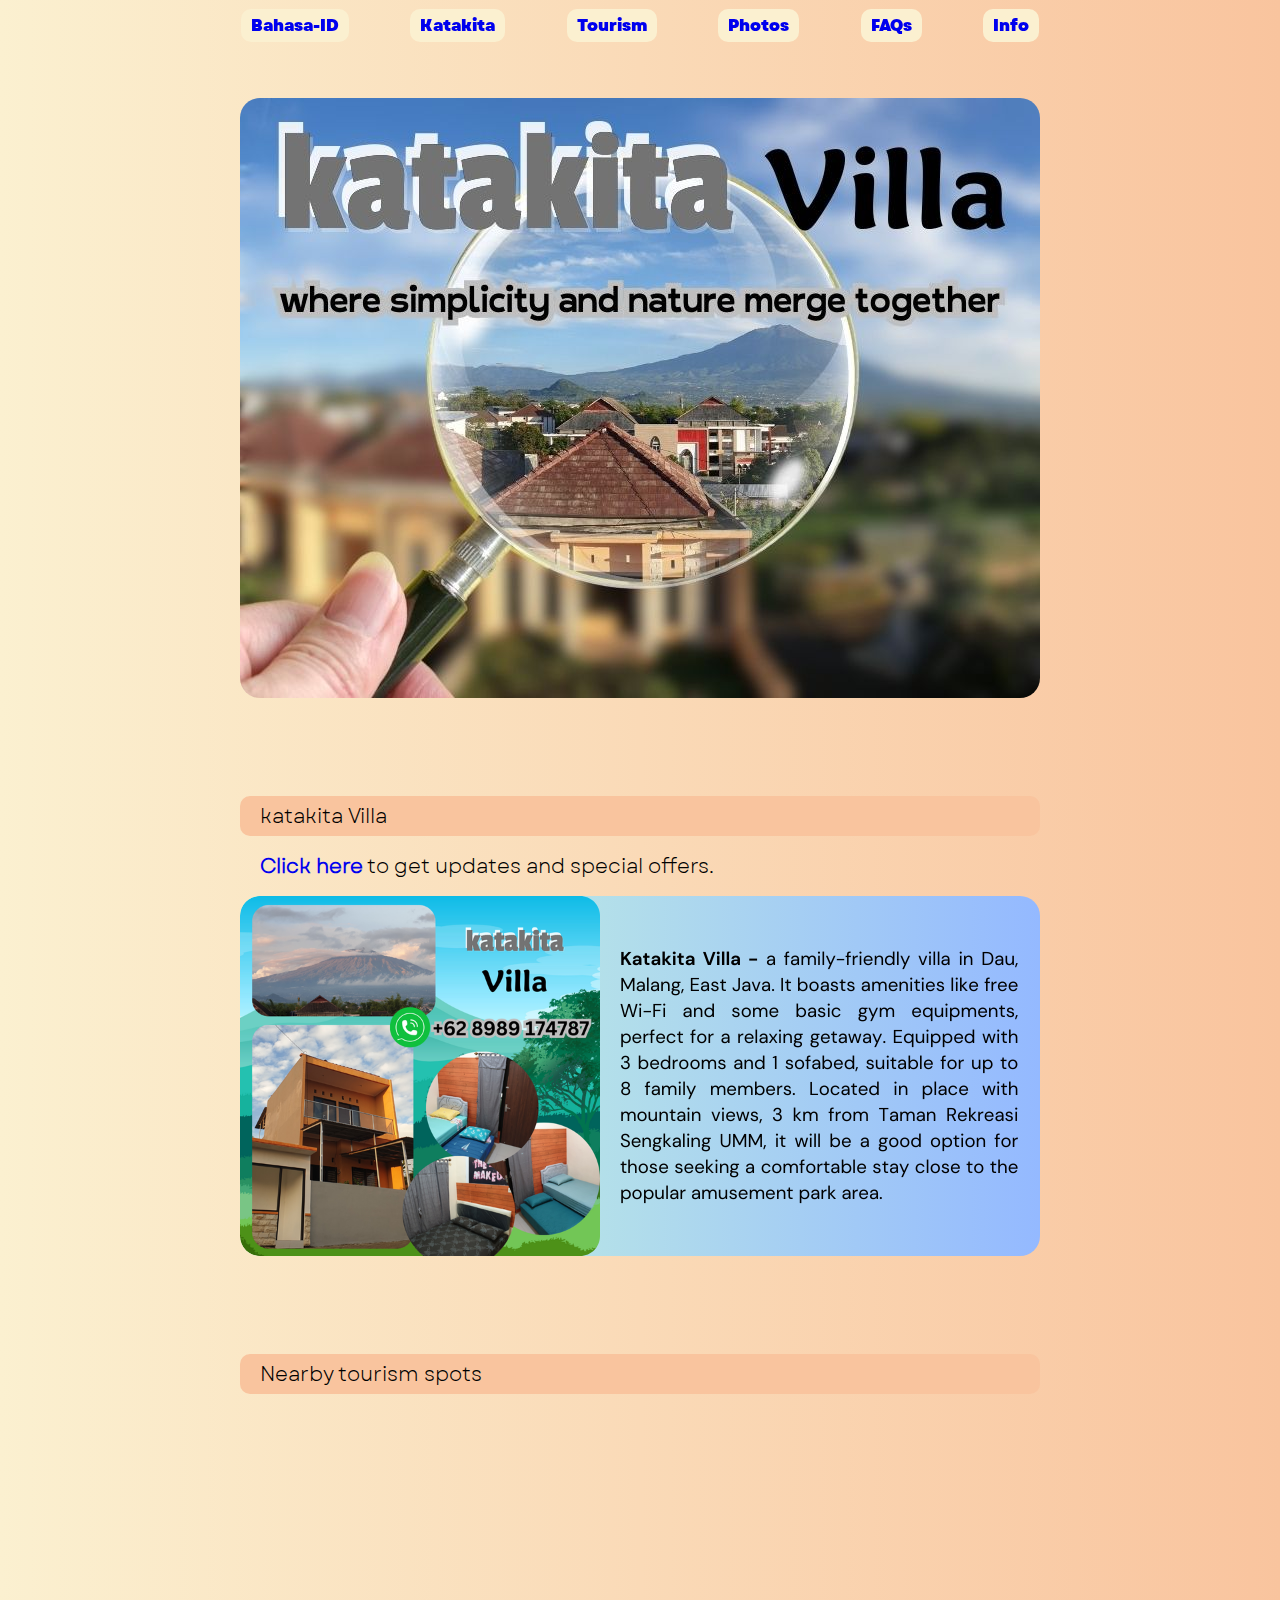
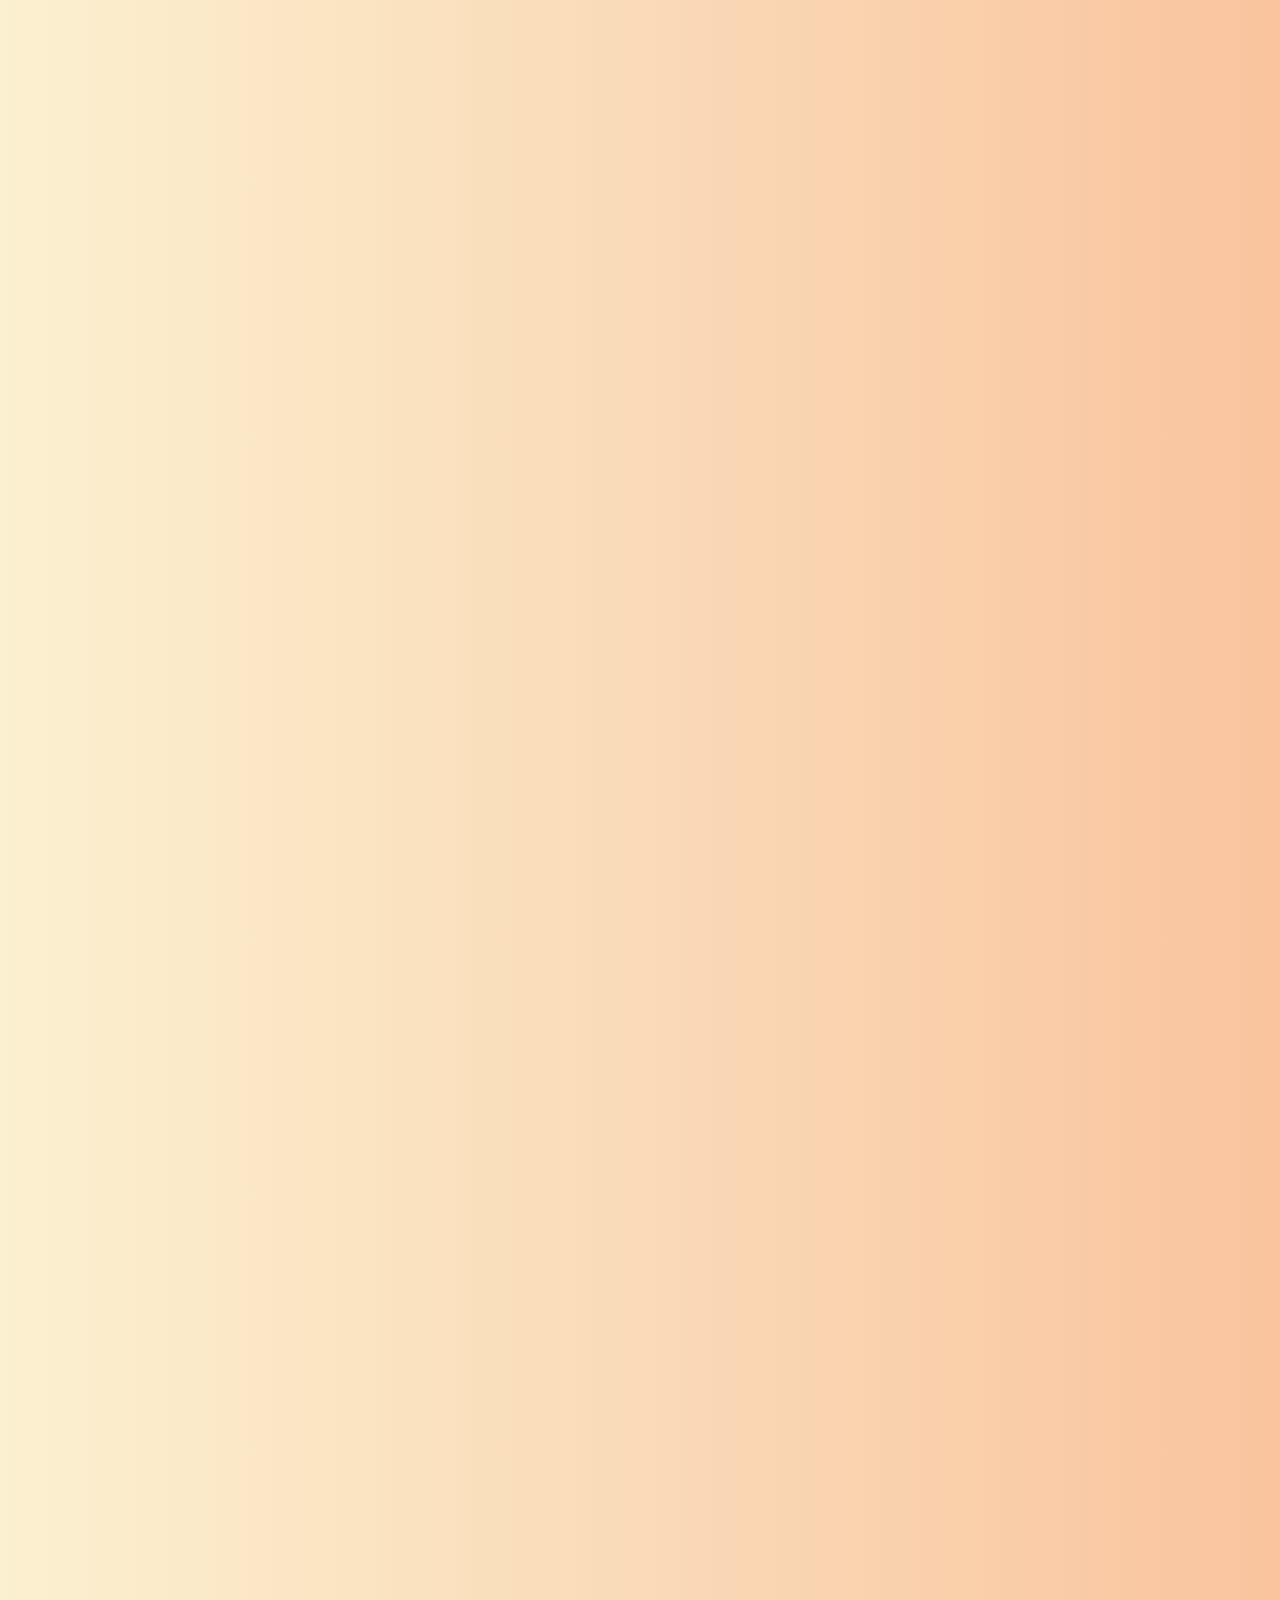
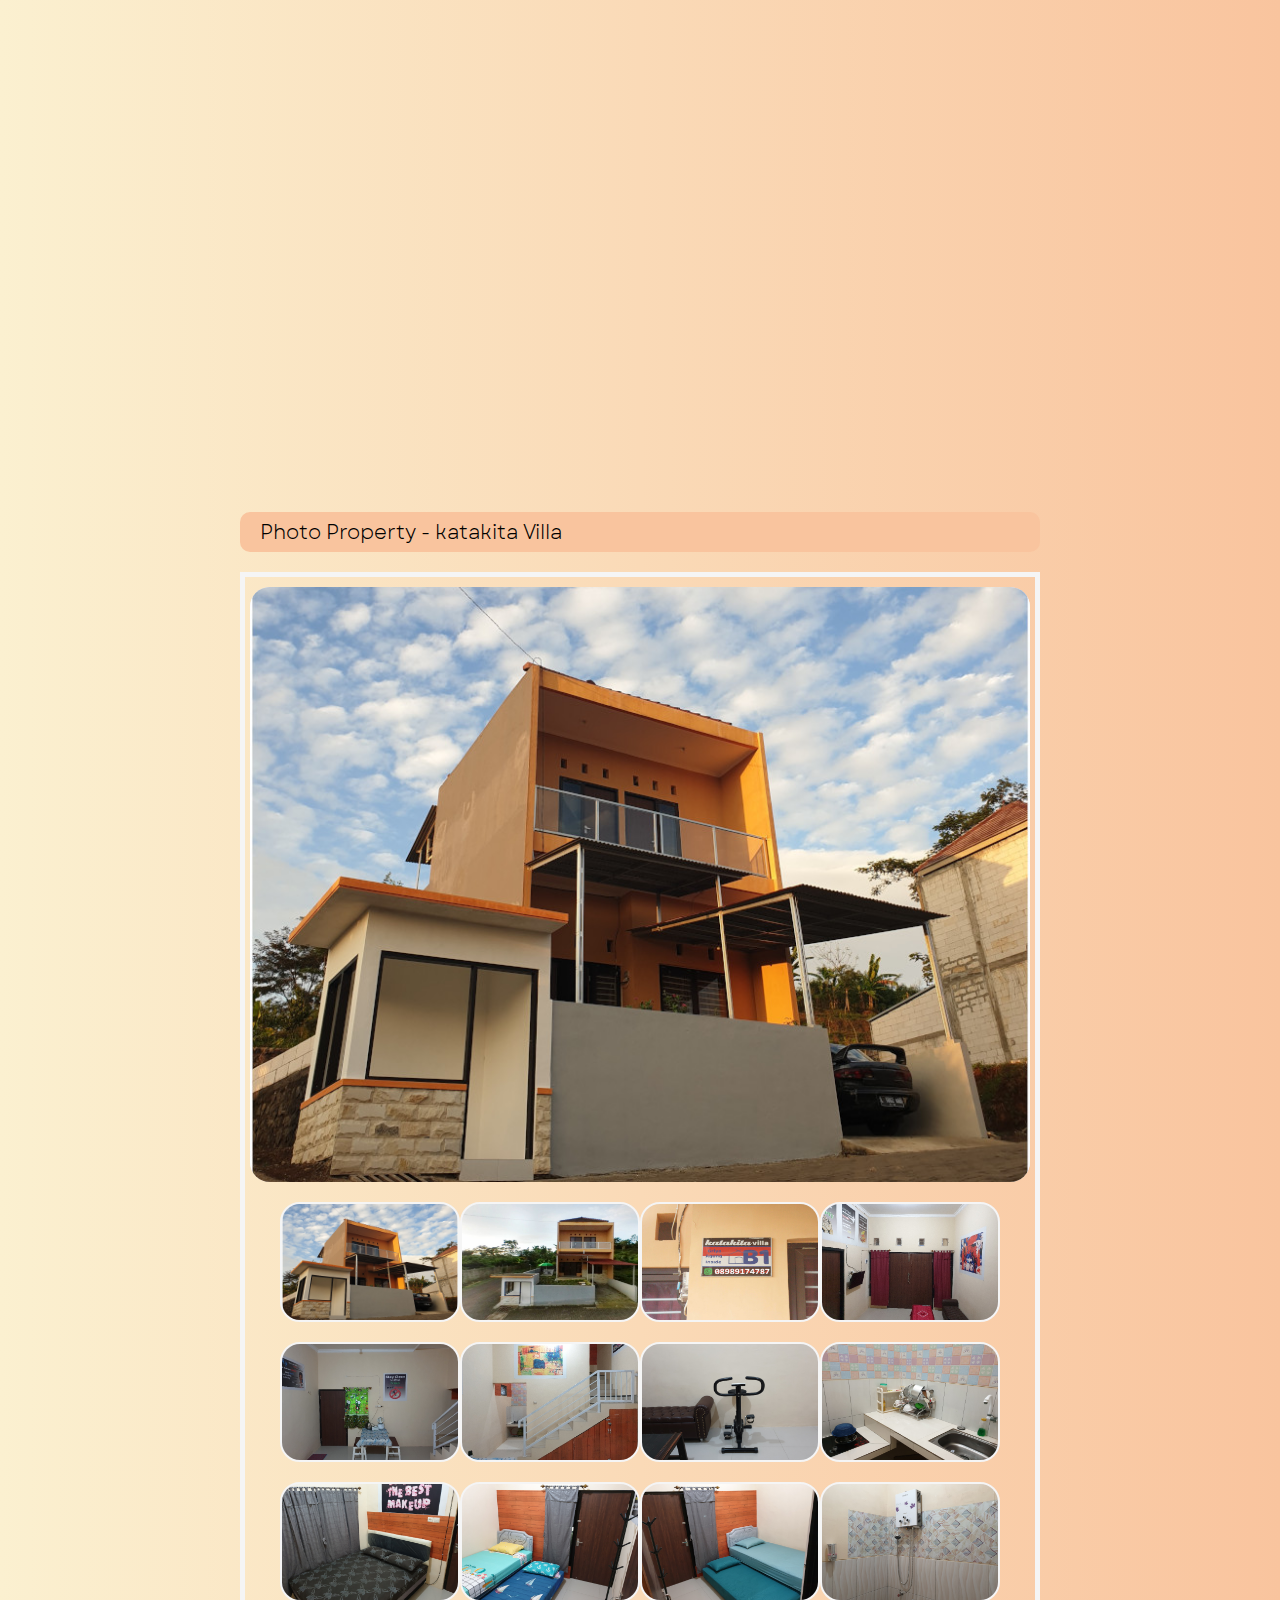
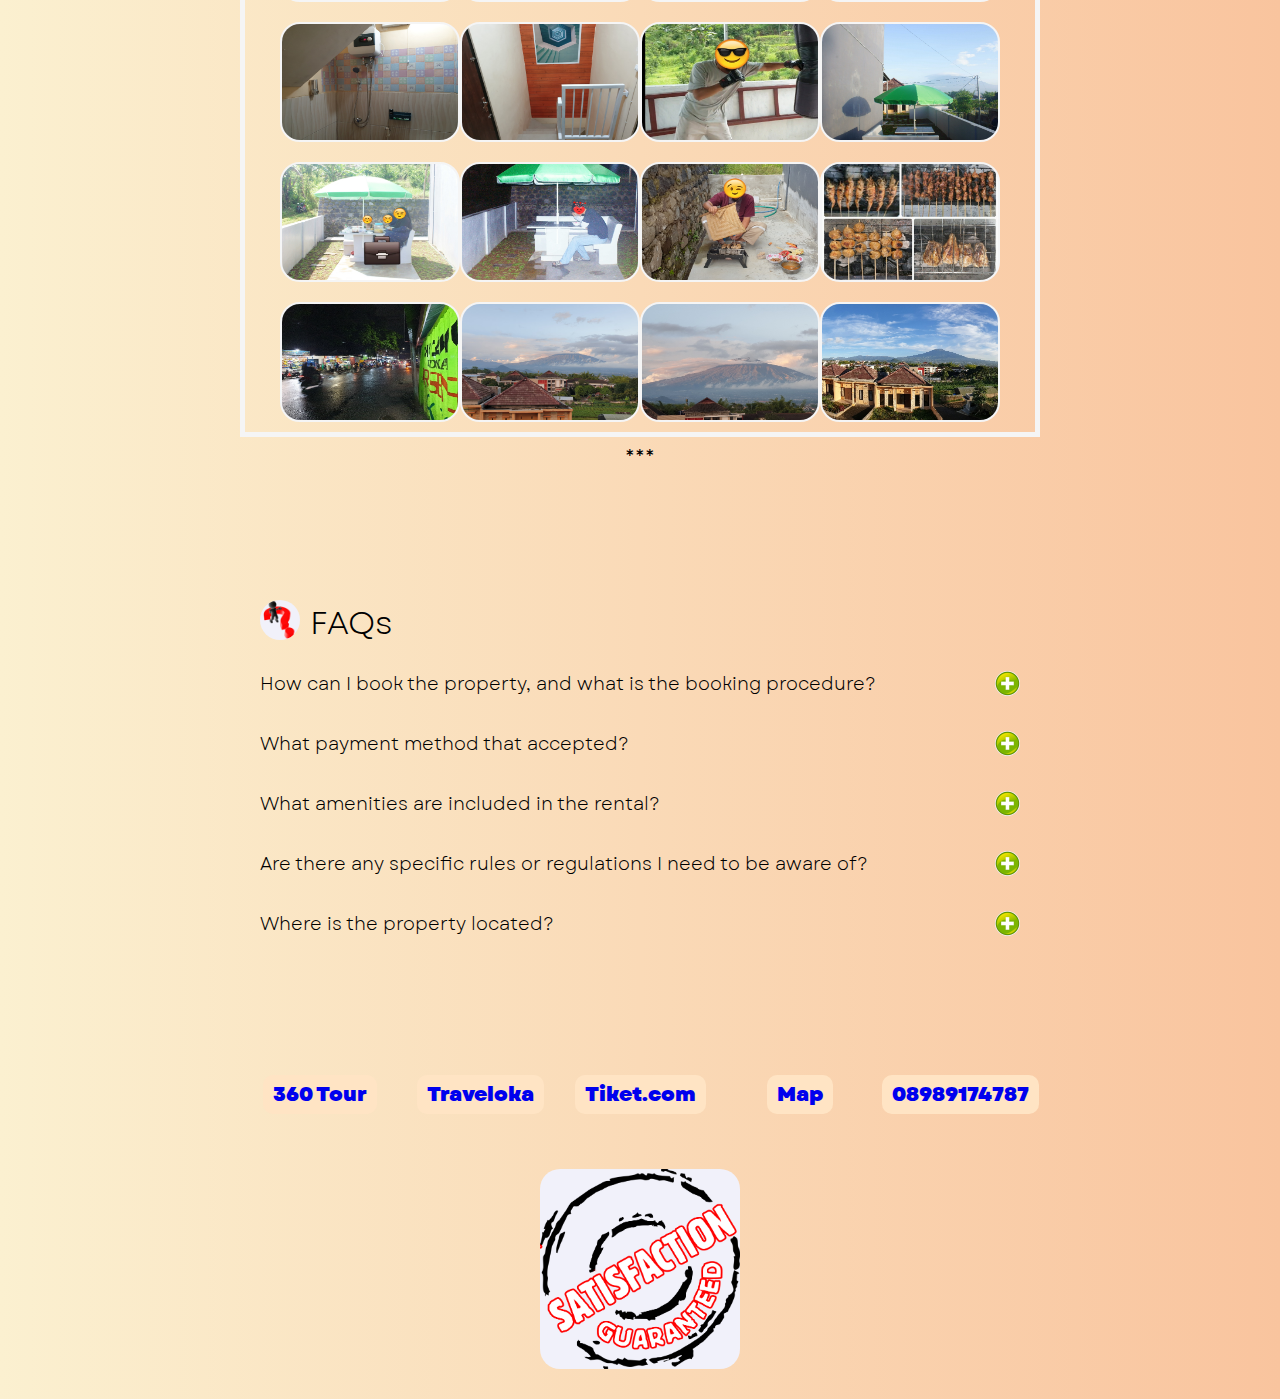
==== katakitaVillaEN.html @ c36fb7f2 "add bahasa Indonesia" ====
<!DOCTYPE html>
<html lang="en">
  <head>
    <meta charset="UTF-8" />
    <meta name="viewport" content="width=device-width, initial-scale=1.0" />
    <title>katakita Villa - official site</title>

    <link rel="stylesheet" href="style.css" />
  </head>
  <body>
    <div class="container">
      <div class="menu">
        <a href="./index.html" class="menuBox">Bahasa-ID</a>
        <a href="#katakita" class="menuBox">Katakita</a>
        <a href="#tourism" class="menuBox">Tourism</a>
        <a href="#photo" class="menuBox">Photos</a>
        <a href="#faqContainer" class="menuBox">FAQs</a>
        <a href="#info" class="menuBox">Info</a>
      </div>

      <div class="hero">
        <img class="heroImg" src="./img/katakitaHero.jpg" />
      </div>

      <div>
        <div id="katakita" class="katakita">
          <p>katakita Villa</p>
        </div>
        <div class="promo">
          <p><a href="https://eepurl.com/i0VwrQ" target="_blank">Click here</a>&nbsp;to get updates and special offers.</p>
        </div>
        <img src="./img/1E.png" />
      </div>

      <!-- tourism spots started -->
      <div>
        <div id="tourism" class="tourism">
          <p>Nearby tourism spots</p>
        </div>
        <img class="lazy" data-src="./img/2E.png" id="imgLeft1" />
        <img class="lazy" data-src="./img/3E.png" id="imgRight1" />
        <img class="lazy" data-src="./img/4E.png" id="imgLeft2" />
        <img class="lazy" data-src="./img/5E.png" id="imgRight2" />
        <img class="lazy" data-src="./img/6E.png" id="imgLeft3" />
        <img class="lazy" data-src="./img/7E.png" id="imgRight3" />
      </div>
      <!-- tourism spots ended -->

      <!-- katakita photo started -->
      <div>
        <div id="photo" class="photo">
          <p>Photo Property - katakita Villa</p>
        </div>
        <div class="photoContainer">
          <div class="villagaleri cf">
            <img src="villa/01.jpeg" alt="katakita" class="extra" />
            <div class="mini">
              <img src="villa/01.jpeg" alt="katakita" class="thumb" />
              <img src="villa/02.jpeg" alt="katakita" class="thumb" />
              <img src="villa/03.jpeg" alt="katakita" class="thumb" />
              <img src="villa/04.jpeg" alt="katakita" class="thumb" />
              <img src="villa/05.jpeg" alt="katakita" class="thumb" />
              <img src="villa/06.jpeg" alt="katakita" class="thumb" />
              <img src="villa/07.jpeg" alt="katakita" class="thumb" />
              <img src="villa/08.jpeg" alt="katakita" class="thumb" />
              <img src="villa/09.jpeg" alt="katakita" class="thumb" />
              <img src="villa/10.jpeg" alt="katakita" class="thumb" />
              <img src="villa/11.jpeg" alt="katakita" class="thumb" />
              <img src="villa/12.jpeg" alt="katakita" class="thumb" />
              <img src="villa/13.jpeg" alt="katakita" class="thumb" />
              <img src="villa/14.jpeg" alt="katakita" class="thumb" />
              <img src="villa/15.jpeg" alt="katakita" class="thumb" />
              <img src="villa/16.jpeg" alt="katakita" class="thumb" />
              <img src="villa/17.jpeg" alt="katakita" class="thumb" />
              <img src="villa/18.jpeg" alt="katakita" class="thumb" />
              <img src="villa/19.jpeg" alt="katakita" class="thumb" />
              <img src="villa/20.jpeg" alt="katakita" class="thumb" />
              <img src="villa/21.jpeg" alt="katakita" class="thumb" />
              <img src="villa/22.jpeg" alt="katakita" class="thumb" />
              <img src="villa/23.jpeg" alt="katakita" class="thumb" />
              <img src="villa/24.jpeg" alt="katakita" class="thumb" />
            </div>
          </div>
        </div>
        <div class="photoBottom">
          <p>***</p>
        </div>
      </div>
      <!-- katakita photo ended -->

      <!-- FAQ Started -->
      <div>
        <div id="faqContainer" class="faqContainer">
          <div class="faqBox">
            <div class="faq">
              <img src="./img/ask.png" class="faqImg" />
              <div>FAQs</div>
            </div>

            <div id="title1" class="title1">
              <div
                class="font-bold text-xs hover:text-fuchsia-700 hover:cursor-pointer"
              >
                How can I book the property, and what is the booking procedure?
              </div>
              <div>
                <img id="icon1" src="./img/plus.png" class="faqIcon" />
              </div>
            </div>
            <div id="text1" class="text1">
              Currently katakita Villa can only accept advance booking with at least three (3) days notice. 50% of total price shall be paid in advance as down payment and full payment shall made at check-in.
            </div>

            <div id="title2" class="title2">
              <div
                class="font-bold text-xs hover:text-fuchsia-700 hover:cursor-pointer"
              >
                What payment method that accepted?
              </div>
              <div>
                <img id="icon2" src="../img/plus.png" class="faqIcon" />
              </div>
            </div>
            <div id="text2" class="text2">
              Payment can be done with Bank transfer.
            </div>

            <div id="title3" class="title3">
              <div
                class="font-bold text-xs hover:text-fuchsia-700 hover:cursor-pointer"
              >
                What amenities are included in the rental?
              </div>
              <div>
                <img id="icon3" src="../img/plus.png" class="faqIcon" />
              </div>
            </div>
            <div id="text3" class="text3">
              katakita Villa equipped with three (3) bedrooms and 1 sofa bed, suitable for family with up to eight (8) members (any additional member will cause additional charge), two bathrooms with hot water, Wi-Fi access, kitchen set and basic gym equipment.
            </div>

            <div id="title4" class="title4">
              <div
                class="font-bold text-xs hover:text-fuchsia-700 hover:cursor-pointer"
              >
                Are there any specific rules or regulations I need to be aware
                of?
              </div>
              <div>
                <img id="icon4" src="../img/plus.png" class="faqIcon" />
              </div>
            </div>
            <div id="text4" class="text4">
              katakita Villa only for family and / or married couple. No unmarried couple allowed, id card / married certificate required uppon check in. Guest will need to keep the environment free from excessive noise, no alcohol and pets are allowed in the facilities.
            </div>

            <div id="title5" class="title5">
              <div
                class="font-bold text-xs hover:text-fuchsia-700 hover:cursor-pointer"
              >
                Where is the property located?
              </div>
              <div>
                <img id="icon5" src="../img/plus.png" class="faqIcon" />
              </div>
            </div>
            <div id="text5" class="text5">
              katakita Villa located at DAU, Malang, East Java, it is approximately 3 km away from Sengkaling park. Please refer to Map button hereunder to find our location.
            </div>
          </div>
        </div>
      </div>
      <!-- FAQ Ended -->

      <div id="info" class="info">
        <div class="infoBox">
          <a
            href="https://pojokmu.my.id/virtual-tour/enhanced/katakitaVilla/index.htm"
            target="_blank"
            class="infoBox"
            ><span>360 Tour</span></a
          >
          <a
            href="https://www.traveloka.com/en-id/hotel/indonesia/katakita-villa-9000001107846?spec=23-12-2022.24-12-2022.1.1.HOTEL.9000001107846.Katakita%20Villa.1&contexts=%7B%22sourceHotelDetail%22%3A%22SHARE_BUTTON%22%7D"
            target="_blank"
            class="infoBox"
            ><span>Traveloka</span></a
          >
          <a
            href="https://www.tiket.com/homes/indonesia/katakita-villa-509001664016027575?accommodationType=NHA"
            target="_blank"
            class="infoBox"
            ><span>Tiket.com</span></a
          >
          <a
            href="https://www.google.com/maps/place/katakita+villa,+Griya+Agung+Inside+B1,+Jetak+Ngasri,+Mulyoagung,+Dau,+Malang+Regency,+East+Java/data=!4m2!3m1!1s0x2e7883f7614f895f:0xa5b63b3175d8c768?utm_source=mstt_1&entry=gps&lucs=47068615&g_ep=CAESCTExLjg3LjMwMxgAINeCAyoINDcwNjg2MTVCAklE"
            target="_blank"
            class="infoBox"
            ><span>Map</span></a
          >
          <a href="#" class="infoBox"><span>08989174787</span></a>
        </div>
      </div>

      <footer class="satisfaction">
        <img src="img/satisfactionLogo.png" class="satisfactionImg" />
      </footer>
    </div>

    <script src="script.js"></script>
  </body>
</html>
---- style.css ----
@font-face {
  font-family: "garetBook";
  src: url("./fonts/Garet-Book.ttf");
  font-style: normal;
}

@font-face {
  font-family: "garetHeavy";
  src: url("./fonts/Garet-Heavy.ttf");
  font-style: normal;
}


@font-face {
  font-family: "mangiola";
  src: url("./fonts/Mangiola-Regular.ttf");
  font-style: normal;
}

* {
  margin: 0px;
  padding: 0px;
  border: 0px;
  outline: none;
  box-sizing: border-box;
  text-decoration: none;
}

body {
  background-image: linear-gradient(to right, #fbf0d0, #f9c49e);
  font-family: garetBook, sans-serif;
}

img {
  background: #f1f1fa;
  width: 800px;
  height: 360px;
  display: block;
  margin: 10px auto;
  border: 0;
  border-radius: 20px;
}

.container {
  width: 860px;
  margin: auto;
  padding-bottom: 20px;
  /* background-color: coral; */
}

.menu {
  width: 860px;
  height: 50px;
  display: flex;
  /* background-color: #f9c49e; */
  justify-content: space-around;
  align-items: center;
  font-family: garetHeavy;
  font-size: 1rem;
  position: fixed;
  z-index: 1000;
}

.menuBox {
  background-color: #fbf0d0;
  padding: 5px 10px;
  border-radius: 10px;
}

.menuBox:hover {
  background-color: #f9c49e;
}

.heroImg {
  width: 800px;
  height: 600px;
}

.katakita,
.tourism,
.photo {
  width: 800px;
  margin: auto;
}
.promo {
  width: 800px;
  margin: auto;
  margin-top: 10px;
}

.promo p {
  display: flex;
  align-items: center;
  width: 800px;
  height: 30px;
  padding: 20px;
  font-size: 1.25rem;
}

.promo p a{
  font-weight: 700;
}

.katakita p,
.tourism p,
.photo p {
  display: flex;
  align-items: center;
  width: 800px;
  height: 30px;
  background-color: #f9c49e;
  border-radius: 10px;
  padding: 20px;
  font-size: 1.25rem;
}

/* nearby tourism started */

#imgLeft1,
#imgLeft2,
#imgLeft3 {
  opacity: 0;
  transform: translateX(-20%);
  transition: opacity 2s ease-in-out, transform 2s ease-in-out;
}

#imgRight1,
#imgRight2,
#imgRight3 {
  opacity: 0;
  transform: translateX(20%);
  transition: opacity 2s ease-in-out, transform 2s ease-in-out;
}


#imgLeft1.show,
#imgLeft2.show,
#imgLeft3.show,
#imgRight1.show,
#imgRight2.show,
#imgRight3.show {
  opacity: 1;
  transform: translateX(0);
}

/* nearby tourism ended */


/* photo galery started */
.photoContainer {
  width: 800px;
  height: 100%;
  margin: auto;
}

/* style villagaleri */

.villagaleri {
  width: 800px;
  margin-top: 20px;
  border: 5px solid whitesmoke;
  float: left;
  z-index: 100;
  line-height: 0;
  overflow: auto;
  /* background-color: whitesmoke; */
}

.extra {
  margin-bottom: 10px;
  width: 780px;
  height: 595px;
}

.mini {
  padding-left: 35px;
}

.thumb {
  width: 180px;
  height: 120px;
  float: left;
  border: 2px solid whitesmoke;
  /* box-sizing: border-box; */
}

.thumb:hover {
  opacity: 0.7;
  cursor: pointer;
}

@keyframes gambarFadeIn {
  to {
    opacity: 1;
  }
}

.gambarFade {
  opacity: 0;
  animation: gambarFadeIn 0.5s forwards;
}

.gambarAktif {
  opacity: 0.7;
}

.photoBottom {
  display: flex;
  width: 800px;
  margin: auto;
}

.photoBottom p {
  display: flex;
  justify-content: center;
  align-items: center;
  width: 800px;
  height: 30px;
  border-radius: 10px;
  padding: 20px;
  font-size: 1.25rem;
}

/* photo galery ended */

/* faq started */

.faqContainer {
  width: 800px;
  margin: auto;
}

.faqBox {
  width: 800px;
  margin: auto;
  padding: 20px;
  border-radius: 20px;
}

/* @media (max-width: 768px) {
  .faqContainer,
  .faqBox {
    width: 375px;
  }
} */

.title1,
.title2,
.title3,
.title4,
.title5,
.title6 {
  display: flex;
  margin-bottom: 15px;
  align-items: center;
  justify-content: space-between;
  font-size: 1.125rem;
}

/* @media (max-width: 768px) {
  .title1,
  .title2,
  .title3,
  .title4,
  .title5,
  .title6 {
    font-size: 0.875rem;
  }
} */

.text1,
.text2,
.text3,
.text4,
.text5,
.text6 {
  display: none;
  margin-bottom: 25px;
  text-align: justify;
  background-color: #c3f4d5;
  padding: 15px;
  border-radius: 15px;
  font-size: 1.125rem;
}

/* @media (max-width: 768px) {
  .text1,
  .text2,
  .text3,
  .text4,
  .text5,
  .text6 {
    font-size: 0.875rem;
    padding: 5px;
  }
} */

.faq {
  display: flex;
  margin-top: 15px;
  margin-bottom: 15px;
  font-size: 2rem;
}

.faqImg {
  width: 40px;
  height: 40px;
  margin: 0px 10px 0px 0px;
}

.faqIcon {
  width: 25px;
  height: 25px;
}

.faqIcon:hover {
  cursor: pointer;
}

/* faq ended */

.info {
  width: 860px;
  display: flex;
  margin-top: auto;
  justify-content: center;
}

.infoBox {
  width: 800px;
  height: 50px;
  display: flex;
  justify-content: space-around;
  align-items: center;
  font-family: garetHeavy;
  font-size: 1.25rem;
}

.infoBox a span{
  background-color:bisque;
  padding: 5px 10px;
  border-radius: 10px;
}

.infoBox a span:hover {
  background-color:#f9c49e;
}

.satisfaction {
  text-align: center;
  margin-top: 50px;
}

.satisfactionImg {
  width: 200px;
  height: 200px;
}

.hero,
.katakita,
.tourism,
.photo,
.faqContainer,
.info {
  padding-top: 5.5rem;
}
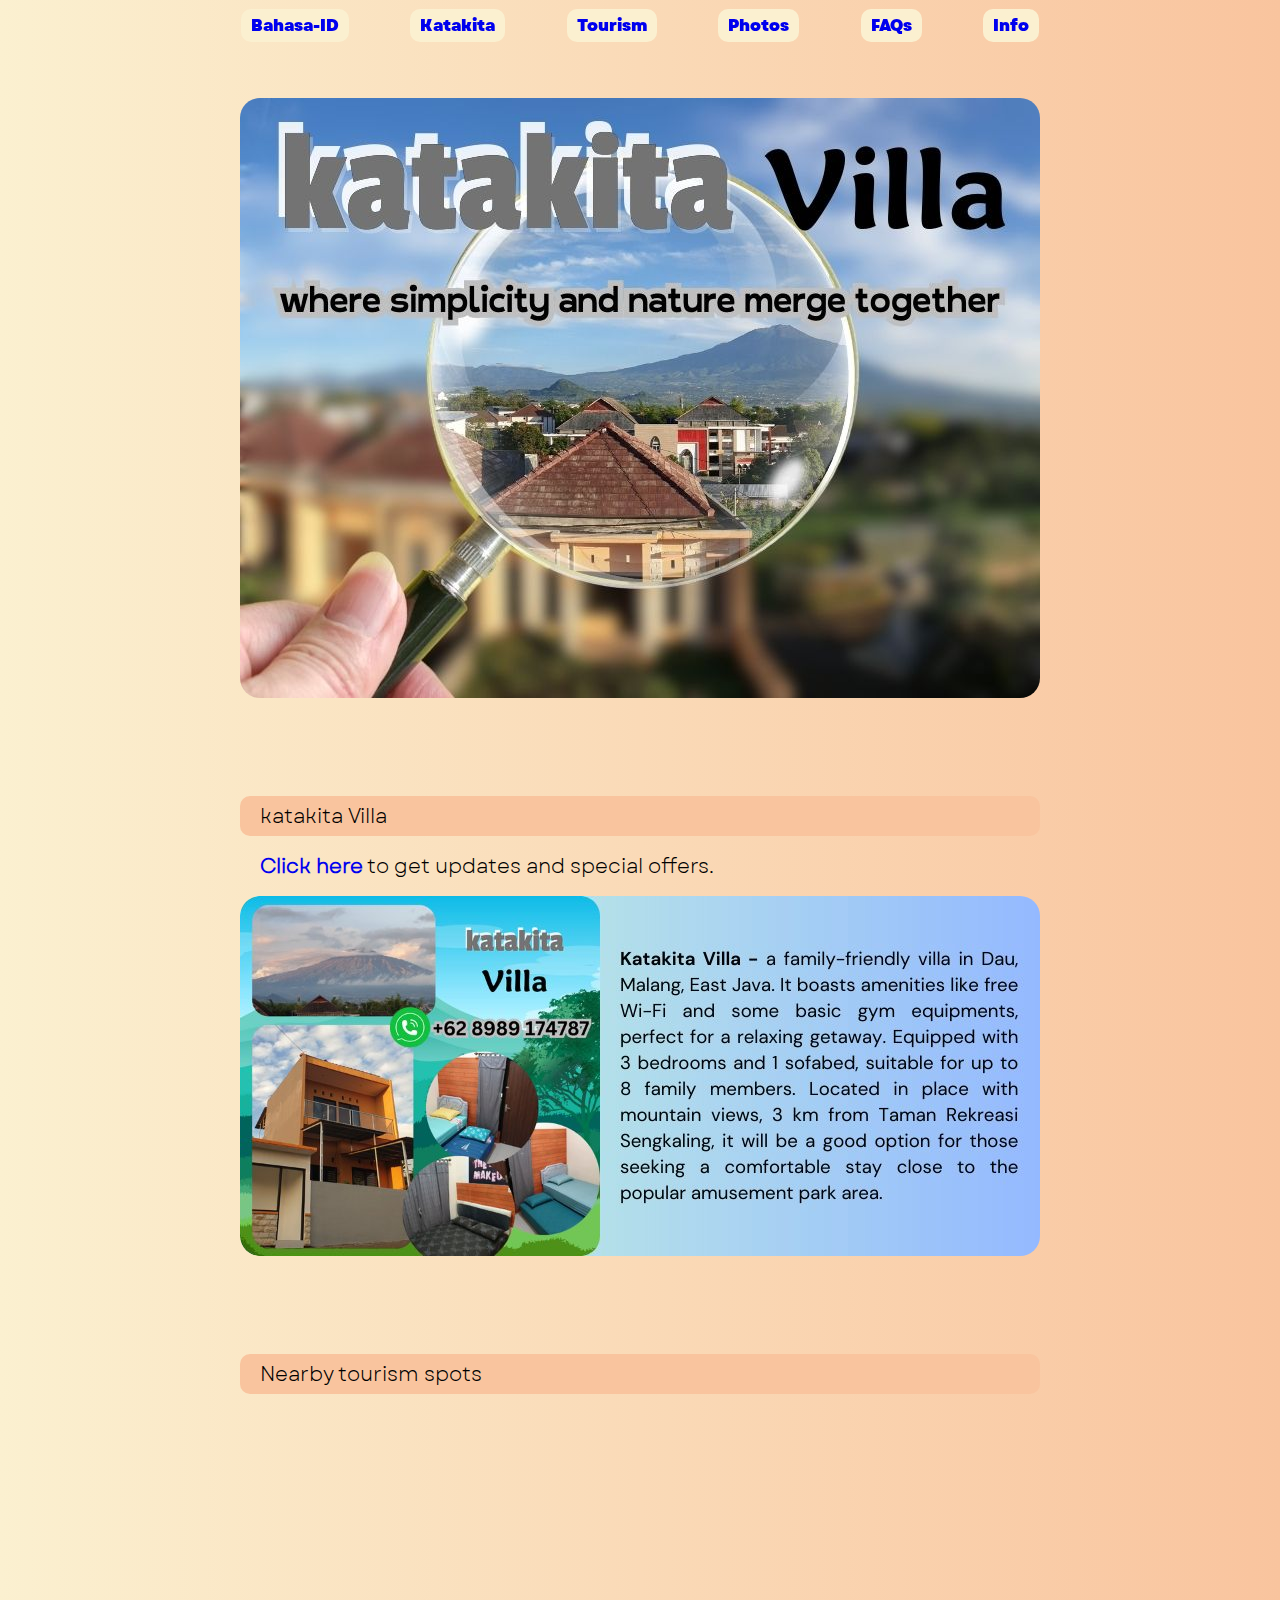
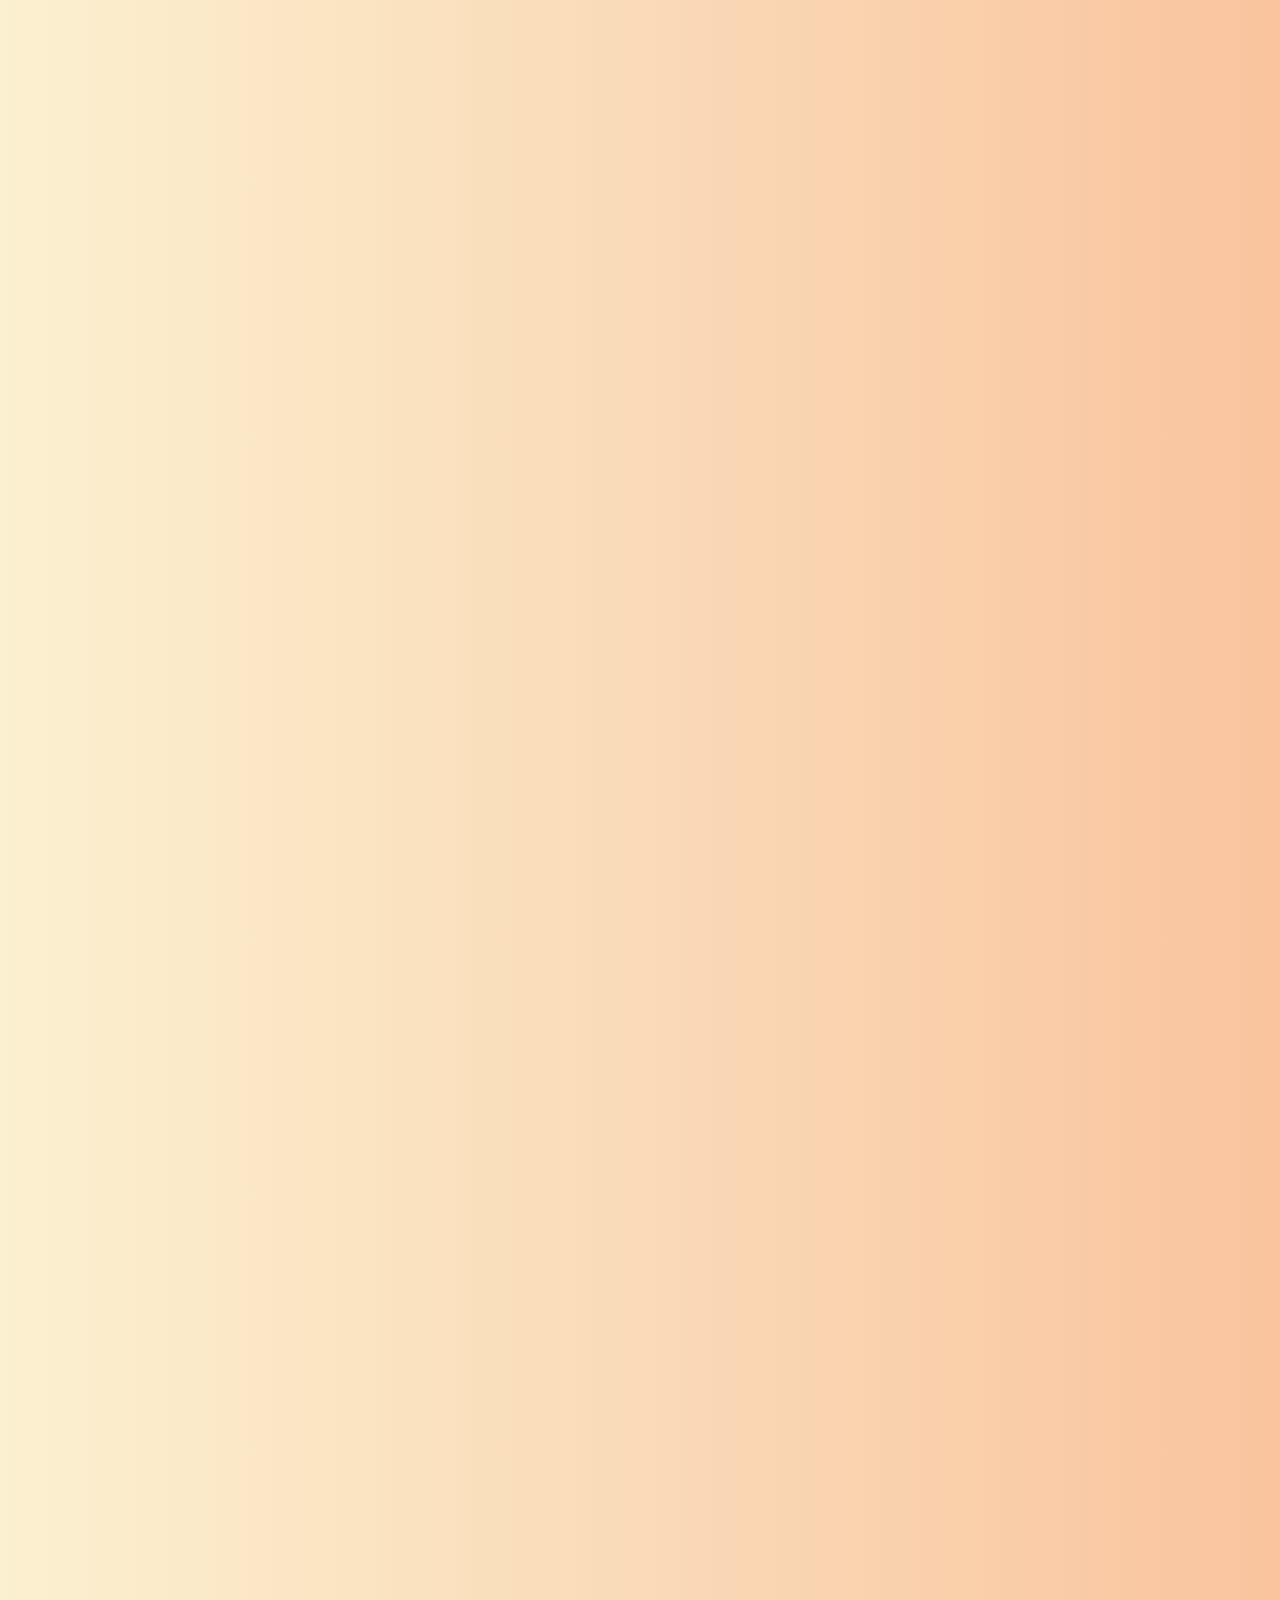
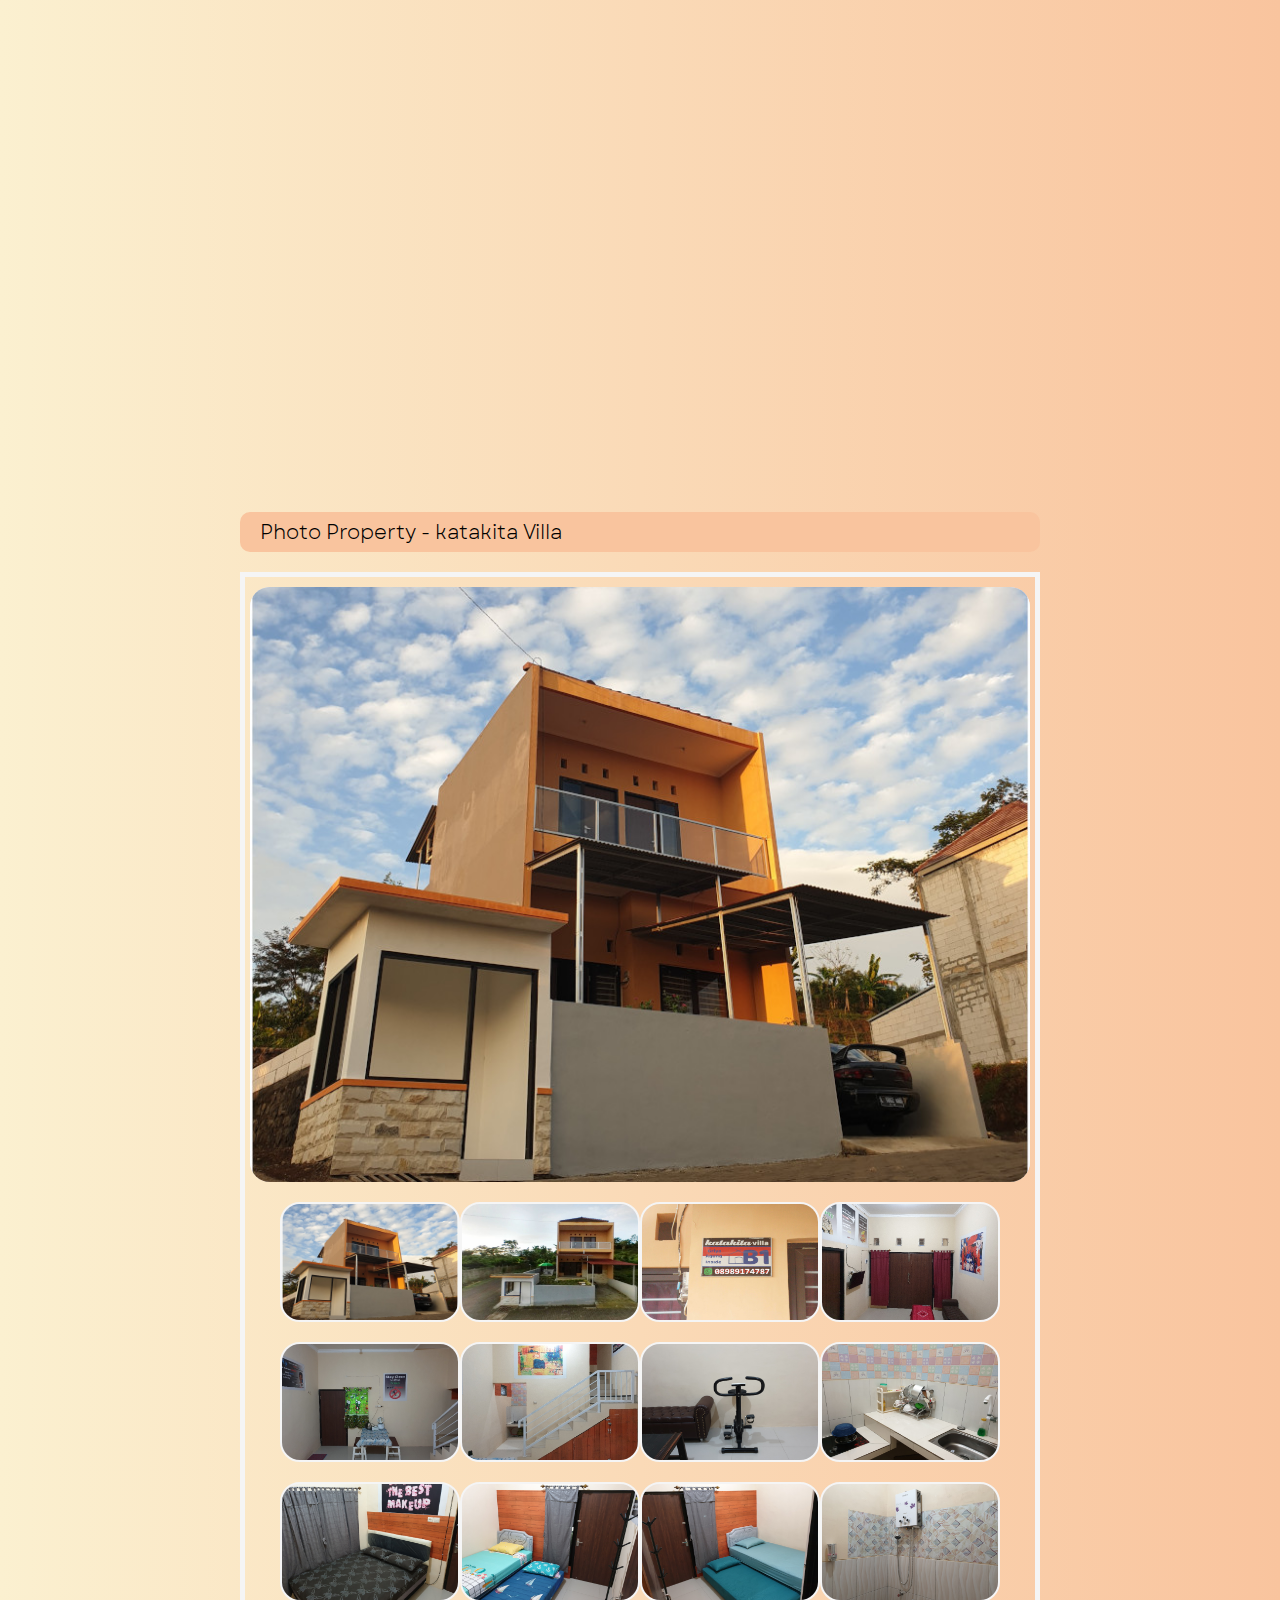
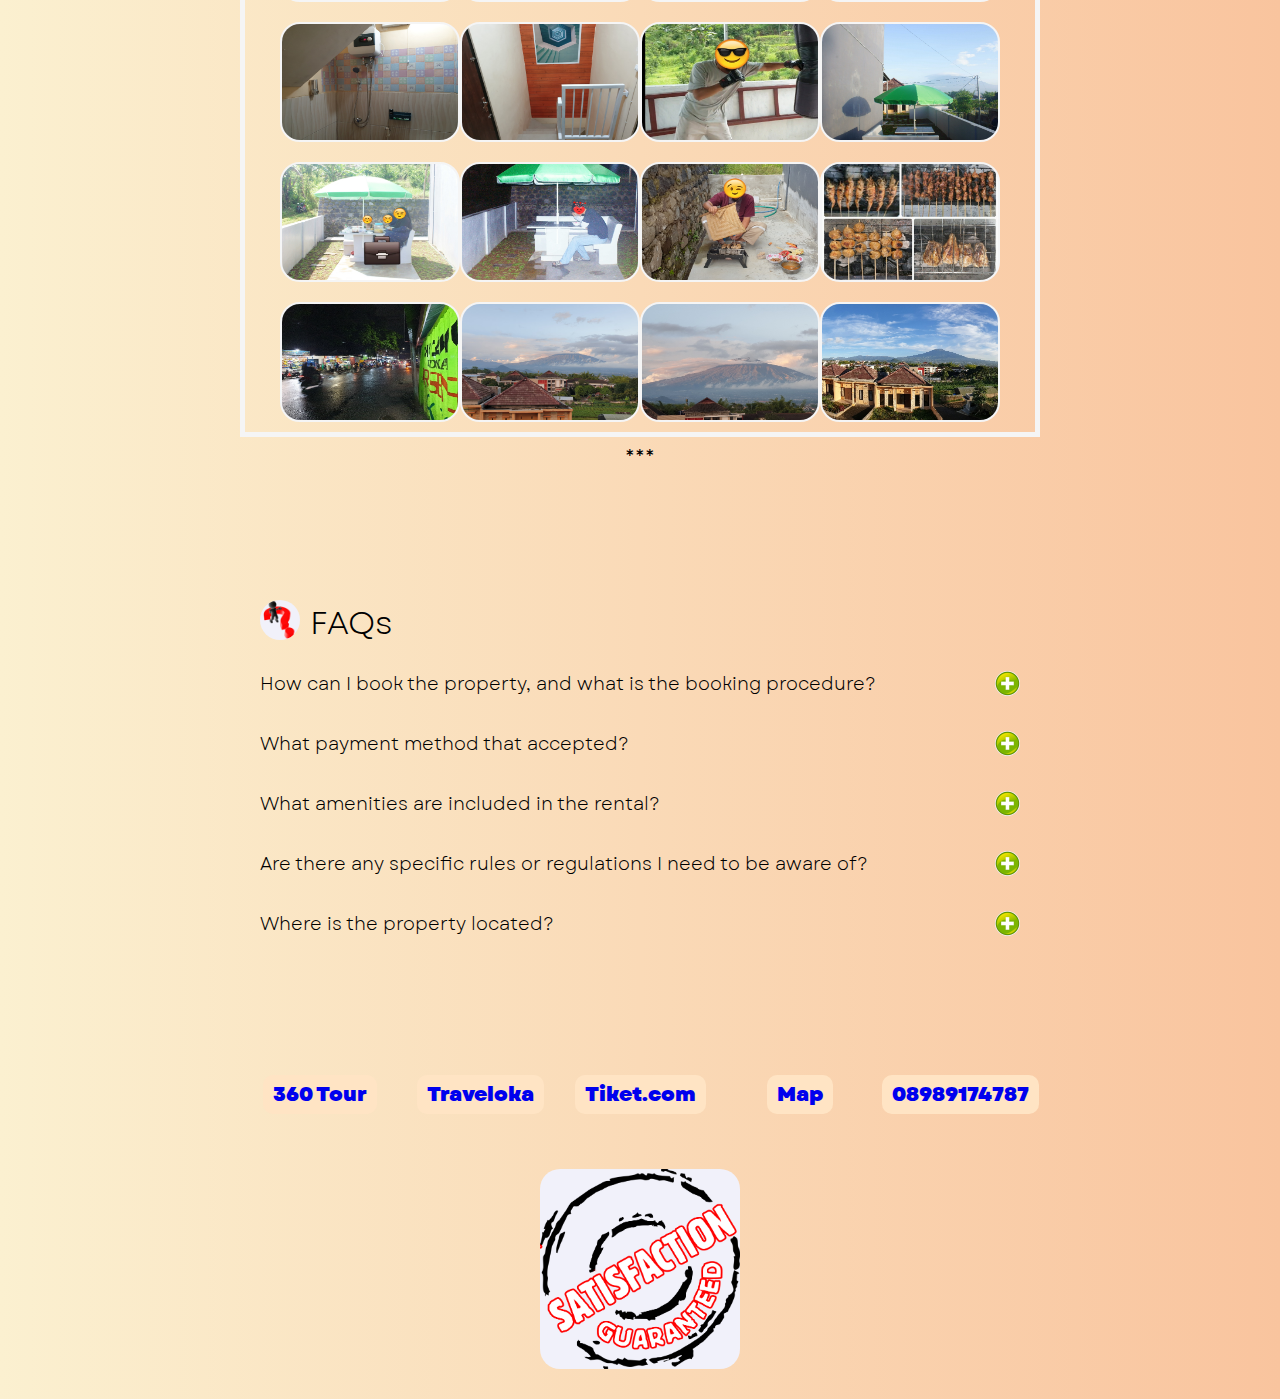
==== commit d6f7dfd3: "update picture sizes" ====
--- a/katakitaVillaEN.html
+++ b/katakitaVillaEN.html
@@ -29,7 +29,7 @@
         <div class="promo">
           <p><a href="https://eepurl.com/i0VwrQ" target="_blank">Click here</a>&nbsp;to get updates and special offers.</p>
         </div>
-        <img src="./img/1E.png" />
+        <img src="./img/1E.jpeg" />
       </div>
 
       <!-- tourism spots started -->
@@ -37,12 +37,12 @@
         <div id="tourism" class="tourism">
           <p>Nearby tourism spots</p>
         </div>
-        <img class="lazy" data-src="./img/2E.png" id="imgLeft1" />
-        <img class="lazy" data-src="./img/3E.png" id="imgRight1" />
-        <img class="lazy" data-src="./img/4E.png" id="imgLeft2" />
-        <img class="lazy" data-src="./img/5E.png" id="imgRight2" />
-        <img class="lazy" data-src="./img/6E.png" id="imgLeft3" />
-        <img class="lazy" data-src="./img/7E.png" id="imgRight3" />
+        <img class="lazy" data-src="./img/2E.jpeg" id="imgLeft1" />
+        <img class="lazy" data-src="./img/3E.jpeg" id="imgRight1" />
+        <img class="lazy" data-src="./img/4E.jpeg" id="imgLeft2" />
+        <img class="lazy" data-src="./img/5E.jpeg" id="imgRight2" />
+        <img class="lazy" data-src="./img/6E.jpeg" id="imgLeft3" />
+        <img class="lazy" data-src="./img/7E.jpeg" id="imgRight3" />
       </div>
       <!-- tourism spots ended -->
 
